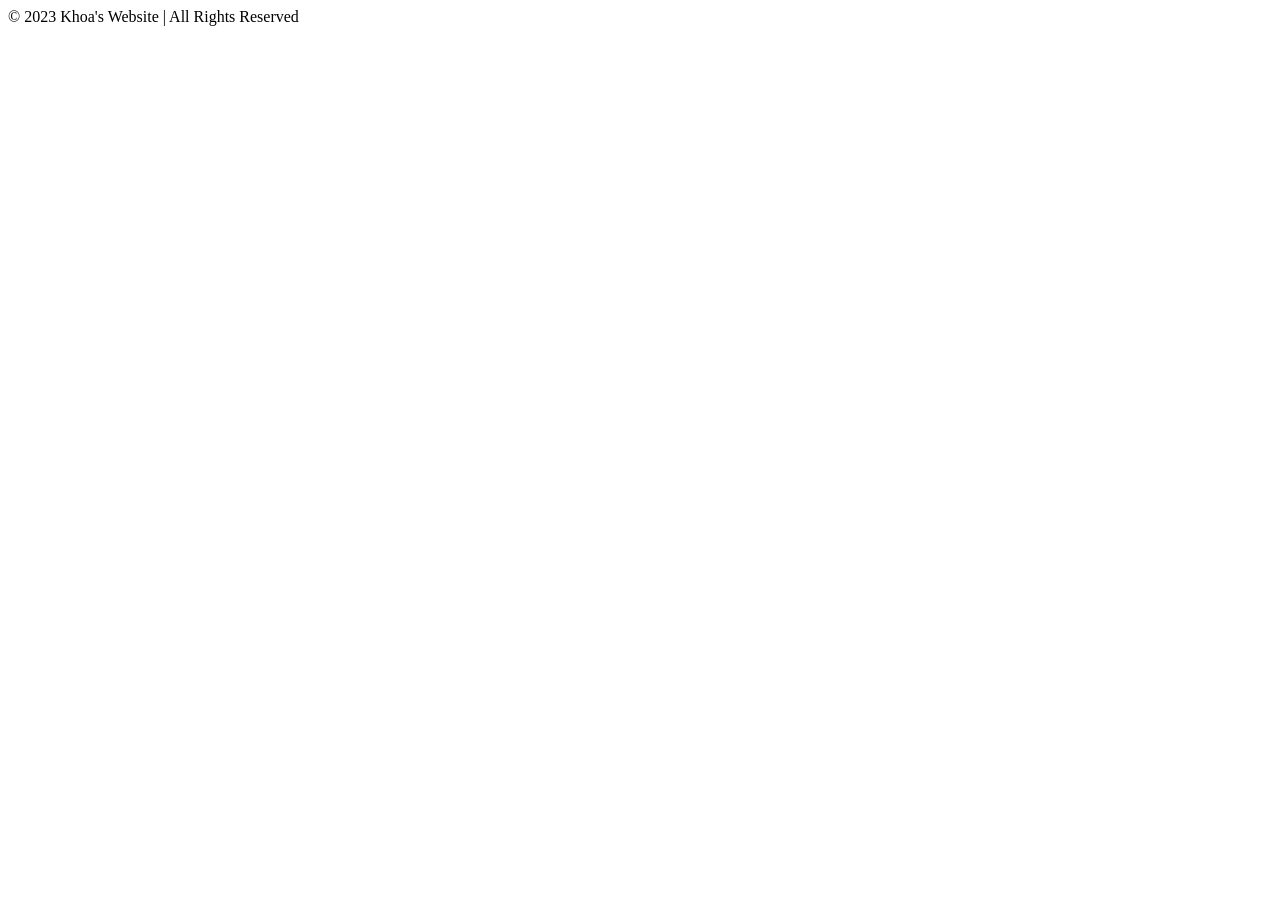
==== blog.html @ 43f235c7 "feat: added text to footer of all html files" ====
<!DOCTYPE html>
<html lang="en">
<head>
    <meta charset="UTF-8">
    <meta name="viewport" content="width=device-width, initial-scale=1.0">
    <title>Blog</title>
</head>
<body>
    <nav></nav>
    
    <main>
        <section></section>
        <section></section>
        <section></section>
        <section></section>
        <section></section>
    </main>

    <footer>© 2023 Khoa's Website | All Rights Reserved</footer>
</html>
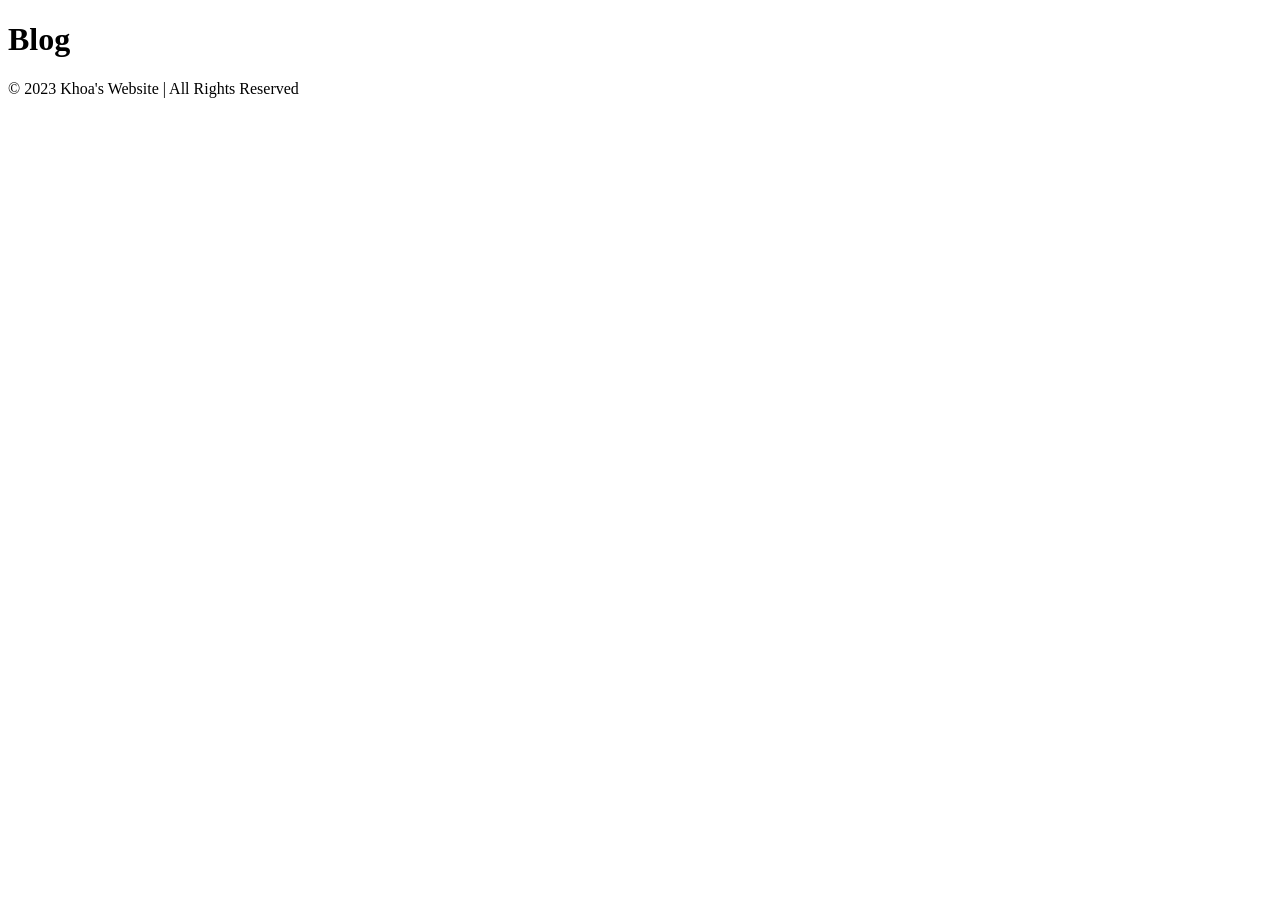
==== commit bf352bd4: "feat: added divs and class names to all html files" ====
--- a/blog.html
+++ b/blog.html
@@ -6,15 +6,13 @@
     <title>Blog</title>
 </head>
 <body>
-    <nav></nav>
+    <nav class="navbar">
+        <h1 class="logo"></h1>
+    </nav>
     
     <main>
-        <section></section>
-        <section></section>
-        <section></section>
-        <section></section>
-        <section></section>
+        <h1 class="page-title">Blog</h1>
     </main>
 
-    <footer>© 2023 Khoa's Website | All Rights Reserved</footer>
+    <footer class="footer">© 2023 Khoa's Website | All Rights Reserved</footer>
 </html>
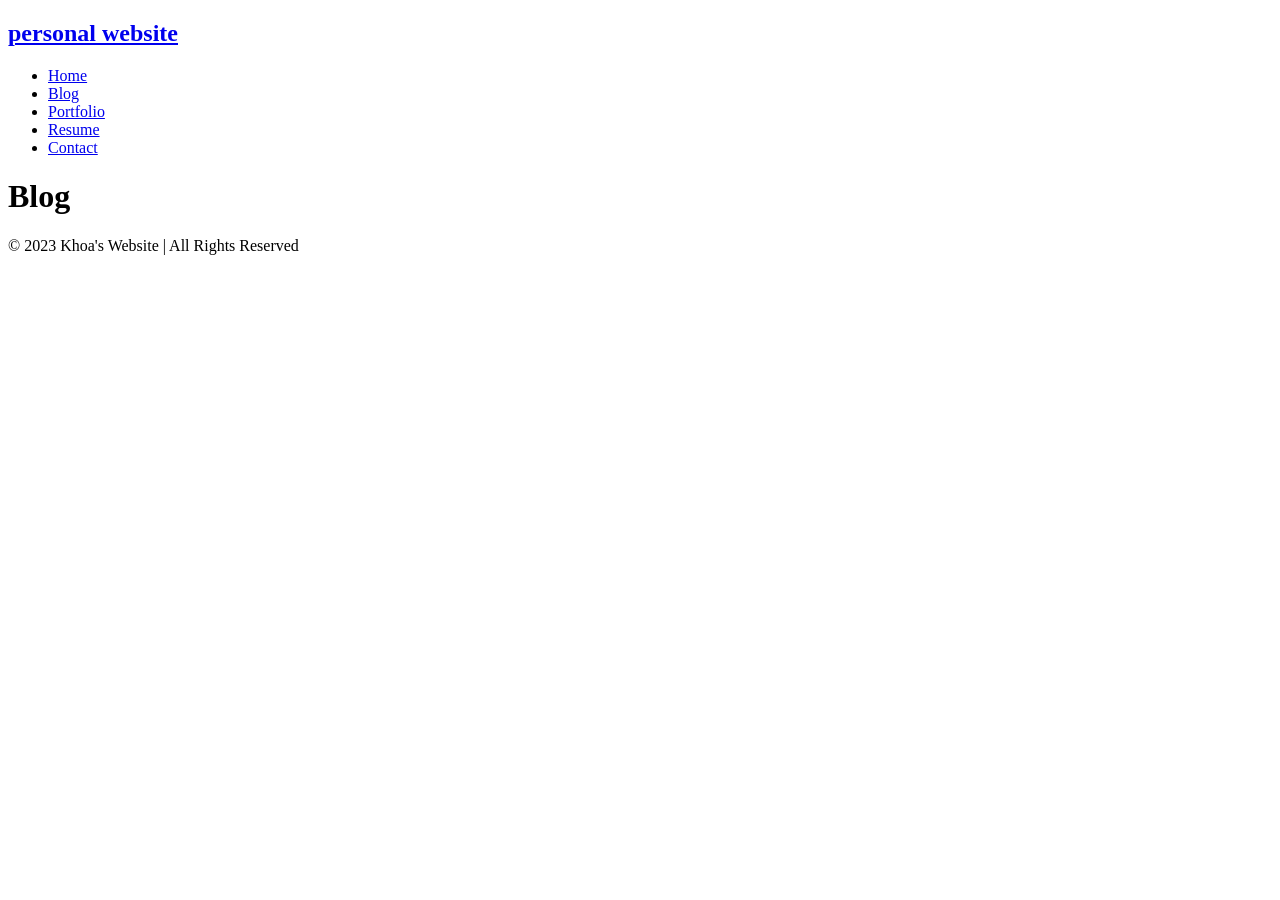
==== commit 3f620f00: "feat: added nav to all html sites and added image to index.html" ====
--- a/blog.html
+++ b/blog.html
@@ -7,8 +7,15 @@
 </head>
 <body>
     <nav class="navbar">
-        <h1 class="logo"></h1>
-    </nav>
+        <h1 class="logo"><a href="index.html">personal website</a></h1>
+        <ul class="nav-list">
+          <li><a href="index.html">Home</a></li>
+          <li><a href="blog.html">Blog</a></li>
+          <li><a href="portfolio.html">Portfolio</a></li>
+          <li><a href="resume.html">Resume</a></li>
+          <li><a href="contact.html">Contact</a></li>
+        </ul>
+      </nav>
     
     <main>
         <h1 class="page-title">Blog</h1>
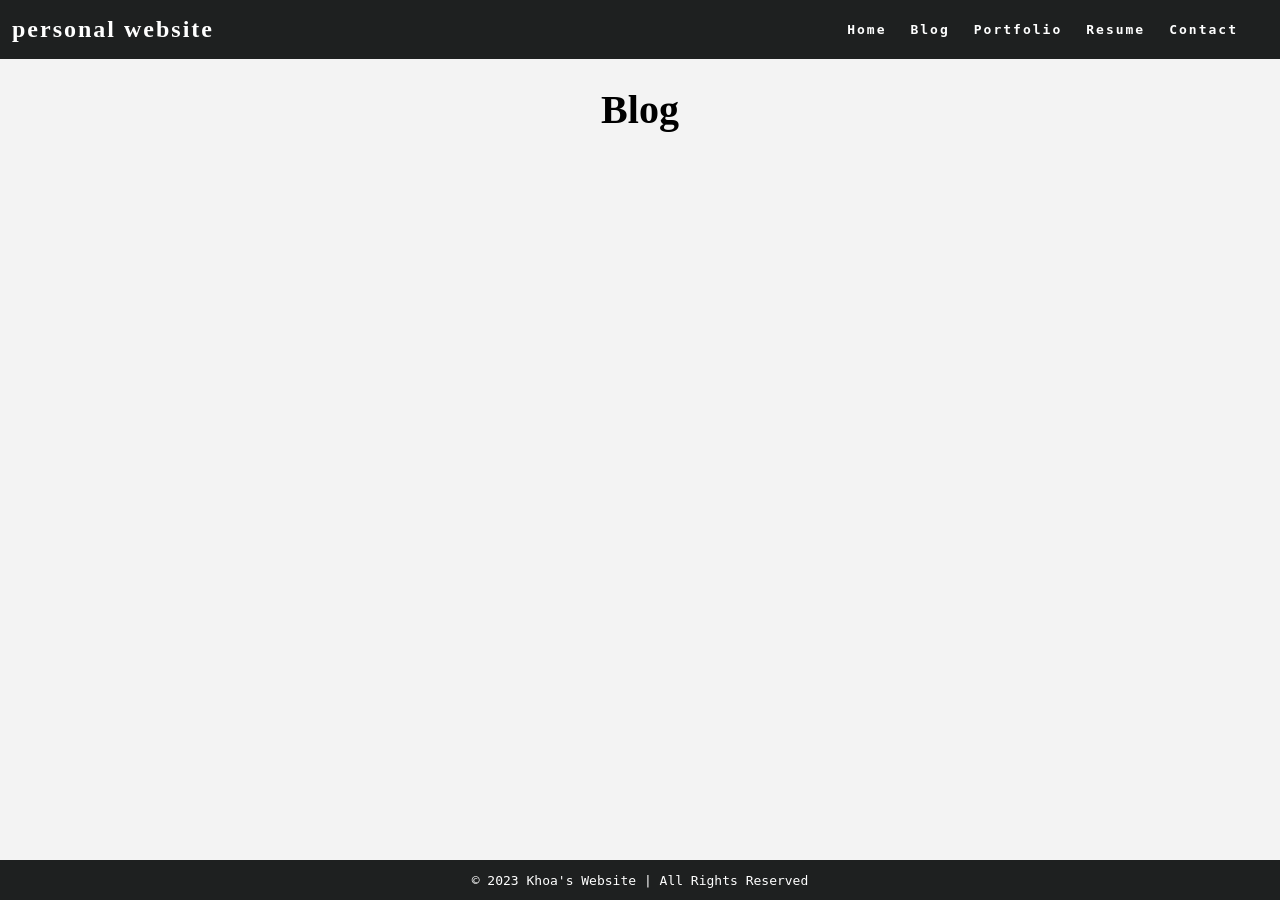
==== commit 26354680: "feat: added resume.pdf and modified resume.html and also modified css file. linked all html files to" ====
--- a/blog.html
+++ b/blog.html
@@ -4,6 +4,7 @@
     <meta charset="UTF-8">
     <meta name="viewport" content="width=device-width, initial-scale=1.0">
     <title>Blog</title>
+    <link rel="stylesheet" href="styles.css" />
 </head>
 <body>
     <nav class="navbar">
--- a/styles.css
+++ b/styles.css
@@ -0,0 +1,265 @@
+:root {
+    /* variables */
+    --cg-black: rgb(30, 32, 32);
+    --cg-blue: rgb(36, 94, 255);
+    --cg-grey: rgb(243, 243, 243);
+    --cg-white: rgb(255, 255, 255);
+  }
+  
+  html {
+    height: 100%;
+  }
+  
+  body {
+    background: var(--cg-grey);
+    position: relative;
+    min-height: 100vh;
+    padding: 0;
+    margin: 0;
+    font-family: monospace;
+  }
+  
+  /* CSS for navigation */
+  
+  .navbar {
+    position: -webkit-sticky;
+    position: sticky;
+    top: 0;
+    width: 100%;
+    height: 7%;
+    z-index: 10;
+  
+    display: flex;
+    justify-content: space-between;
+    align-items: center;
+    text-align: center;
+  
+    background-color: var(--cg-black);
+    color: var(--cg-white);
+    padding: 0px 0px;
+  
+    /* Debug border */
+    /* border: solid red; */
+  }
+  
+  .nav-list {
+    display: flex;
+    flex-direction: row;
+    position: relative;
+    right: 30px;
+    list-style: none;
+  
+    /* Debug border */
+    /* border: solid blue; */
+  }
+  
+  .navbar a {
+    color: var(--cg-white);
+    font-weight: bold;
+    margin: 0 12px;
+    text-decoration: none;
+    letter-spacing: 2px;
+  
+    font-family: monospace;
+  }
+  
+  .navbar a:hover {
+    color: var(--cg-blue);
+    text-decoration: underline;
+  }
+  
+  .navbar a:active {
+    color: var(--cg-blue);
+  }
+  
+  .logo a {
+    font-family: Georgia;
+  }
+  
+  .logo a:hover {
+    text-decoration: None;
+  }
+  
+  main {
+    padding: 0 20px 40px 20px;
+    display: flex;
+    flex-direction: column;
+    justify-content: center;
+    align-items: center;
+  }
+  
+  .page-title {
+    display: flex;
+    justify-content: center;
+    font-size: 40px;
+    font-family: Georgia;
+  }
+  
+  /* CSS for portfolio grid */
+  
+  .project {
+    display: flex;
+    flex-direction: row;
+    max-width: 100%;
+    margin: 1em 0 2em 0;
+  
+    /* Debug border */
+    /* border: 2px solid blue; */
+  }
+  
+  .item-link {
+    width: 70%;
+  
+    /* Debug border */
+    /* border: 2px solid red; */
+  }
+  
+  .project-image {
+    object-fit: cover;
+    width: 100%;
+    height: 500px;
+    flex-basis: 50px;
+    flex-grow: 2;
+  
+    /* Debug border */
+    /* border: 2px solid black; */
+  }
+  
+  .project-details {
+    display: flex;
+    background-color: var(--cg-white);
+    width: 30%;
+    height: 500px;
+    flex-shrink: 1;
+    padding: 0 20px;
+    margin: 0px;
+    line-height: 1.5;
+    overflow: scroll;
+  
+    flex-direction: column;
+    text-align: center;
+    justify-content: center;
+  
+    /* Debug border */
+    /* border: 2px solid green; */
+  }
+  
+  .project-details a {
+    color: var(--cg-black);
+    text-decoration: none;
+    font-weight: bold;
+    letter-spacing: 1px;
+  }
+  
+  .project-details a:hover {
+    color: var(--cg-blue);
+    text-decoration: underline;
+  }
+  
+  .project-details {
+    font-weight: lighter;
+  }
+  
+  .project-name {
+    font-weight: bold;
+    font-size: 20px;
+  }
+  
+  /* CSS for home page */
+  
+  .about {
+    display: flex;
+    align-items: center;
+    justify-content: space-between;
+    padding: 20px;
+    background-color: #f8f8f8;
+    border: 1px solid #ccc;
+    border-radius: 5px;
+    /* box-shadow: 0 0 10px rgba(0, 0, 0, 0.1); */
+  }
+  
+  .about-image img {
+    max-width: 300px;
+
+    border-radius: 3px;
+    /* box-shadow: 0 0 10px rgba(0, 0, 0, 0.2); */
+  }
+  
+  .about-text {
+    flex: 1;
+    margin-left: 20px;
+  }
+  
+  .about-text h2 {
+    font-size: 24px;
+    margin-bottom: 10px;
+  }
+  
+  .about-text p {
+    font-size: 16px;
+    line-height: 1.5;
+  }
+  
+  /* CSS for resume page */
+  
+  .button {
+    background-color: var(--cg-black);
+    border: none;
+    color: var(--cg-white);
+  
+    font-family: monospace;
+  
+    padding: 5px 7px;
+    text-align: center;
+  
+    border-radius: 2px;
+  }
+  
+  .button:hover {
+    background-color: var(--cg-blue);
+  }
+  
+  .resume h2 {
+    font-family: Georgia;
+  }
+  
+  /* CSS for contact form */
+  
+  label {
+    display: block;
+    margin-bottom: 8px;
+    font-family: Georgia;
+    font-weight: bold;
+  }
+  
+  input[type="text"],
+  input[type="email"],
+  textarea {
+    width: 100%;
+    padding: 10px;
+    margin-bottom: 15px;
+    border: 1px solid #ccc;
+    border-radius: 4px;
+    font-size: 16px;
+    resize: none;
+  }
+  
+  /* Add some spacing to the form */
+  form {
+    width: 500px;
+    margin: 0 auto;
+  }
+  
+  /* CSS for footer */
+  
+  .footer {
+    display: flex;
+    justify-content: center;
+    align-items: center;
+    background-color: var(--cg-black);
+    color: var(--cg-white);
+    position: absolute;
+    bottom: 0;
+    width: 100%;
+    height: 2.5rem;
+  }
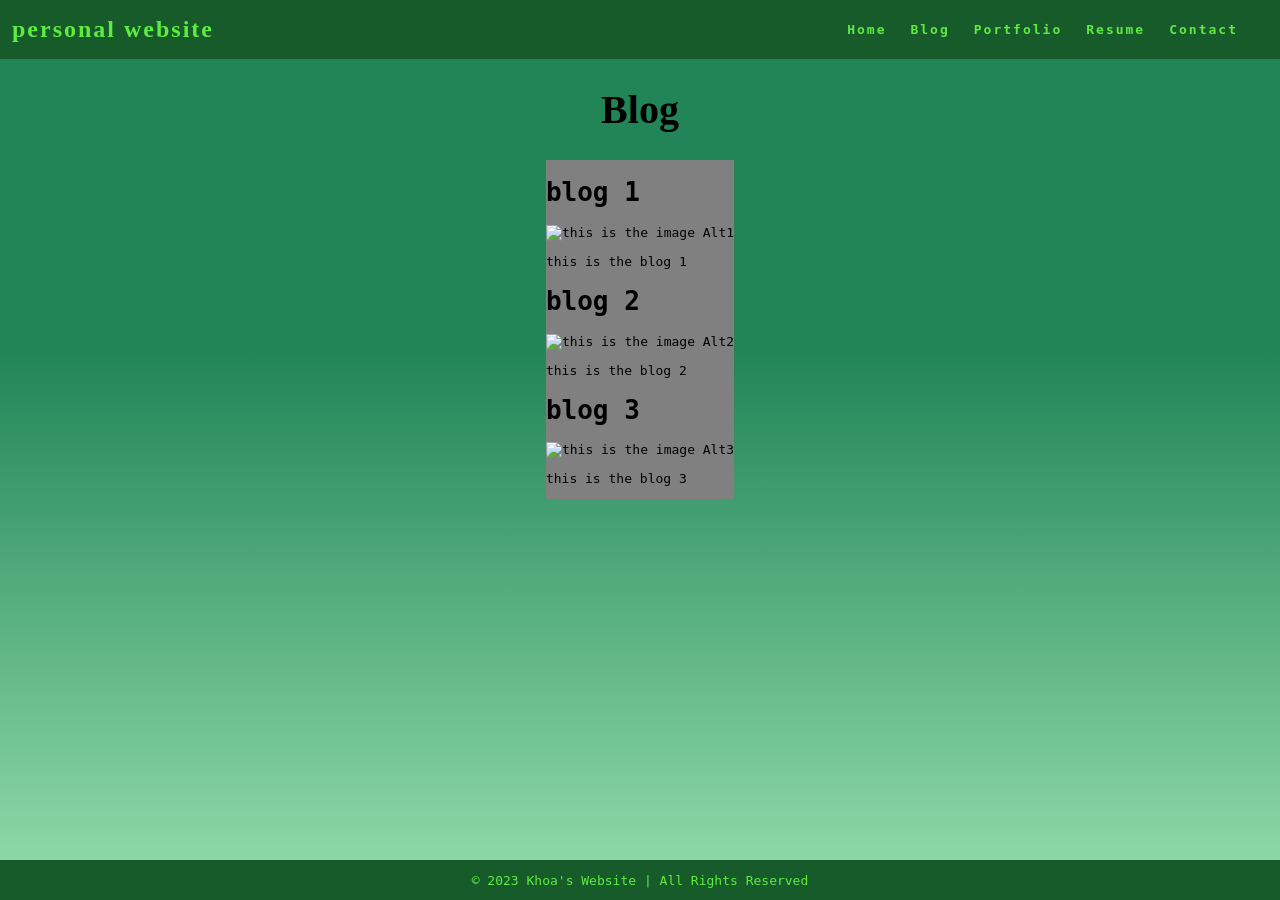
==== commit 450abaac: "Normalize line endings to LF" ====
--- a/blog.html
+++ b/blog.html
@@ -6,7 +6,7 @@
     <title>Blog</title>
     <link rel="stylesheet" href="styles.css" />
 </head>
-<body>
+  <body>
     <nav class="navbar">
         <h1 class="logo"><a href="index.html">personal website</a></h1>
         <ul class="nav-list">
@@ -20,7 +20,11 @@
     
     <main>
         <h1 class="page-title">Blog</h1>
+        <div id="blog-container"></div>
     </main>
 
     <footer class="footer">© 2023 Khoa's Website | All Rights Reserved</footer>
-</html>+    <script src="src/blog.js"></script>
+  </body>
+</html>
+
--- a/styles.css
+++ b/styles.css
@@ -1,9 +1,12 @@
 :root {
     /* variables */
-    --cg-black: rgb(30, 32, 32);
-    --cg-blue: rgb(36, 94, 255);
-    --cg-grey: rgb(243, 243, 243);
-    --cg-white: rgb(255, 255, 255);
+    --cg-black: rgb(23, 91, 42);
+    --cg-blue: rgb(235, 150, 14);
+    --cg-grey: background: rgb(138, 214, 164);
+    background: -moz-linear-gradient(0deg, rgba(138, 214, 164, 1) 6%, rgba(33, 133, 88, 1) 61%);
+    background: -webkit-linear-gradient(0deg, rgba(138, 214, 164, 1) 6%, rgba(33, 133, 88, 1) 61%);
+    background: linear-gradient(0deg, rgba(138, 214, 164, 1) 6%, rgba(33, 133, 88, 1) 61%);
+    --cg-white: rgb(94, 235, 66);
   }
   
   html {
@@ -86,6 +89,7 @@
     flex-direction: column;
     justify-content: center;
     align-items: center;
+    height: 100%;
   }
   
   .page-title {
@@ -262,4 +266,15 @@
     bottom: 0;
     width: 100%;
     height: 2.5rem;
-  }+  }
+
+  /* css for blog */
+  #blog-container img{
+    width: 150px;
+    height: 100px;
+  }
+
+  #blog-container{
+    background-color: grey;
+  }
+
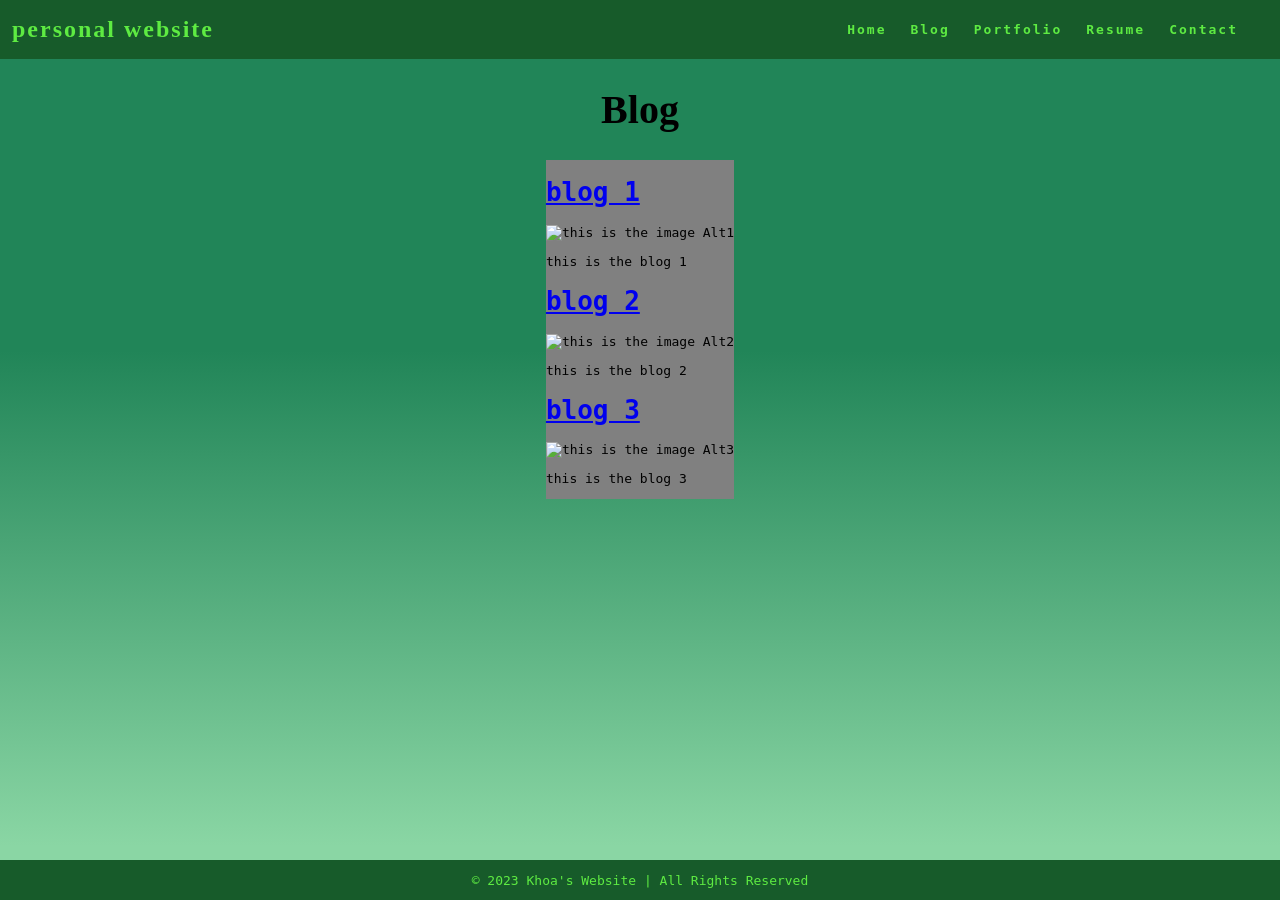
==== commit 067d0afb: "finished adding different blogs using slugs" ====
--- a/blog.html
+++ b/blog.html
@@ -1,3 +1,4 @@
+<!-- added ts file to this blog (pushed to main already)-->
 <!DOCTYPE html>
 <html lang="en">
 <head>
@@ -14,7 +15,7 @@
           <li><a href="blog.html">Blog</a></li>
           <li><a href="portfolio.html">Portfolio</a></li>
           <li><a href="resume.html">Resume</a></li>
-          <li><a href="contact.html">Contact</a></li>
+          <li><a href="contact.html">Contact</a></li> 
         </ul>
       </nav>
     
